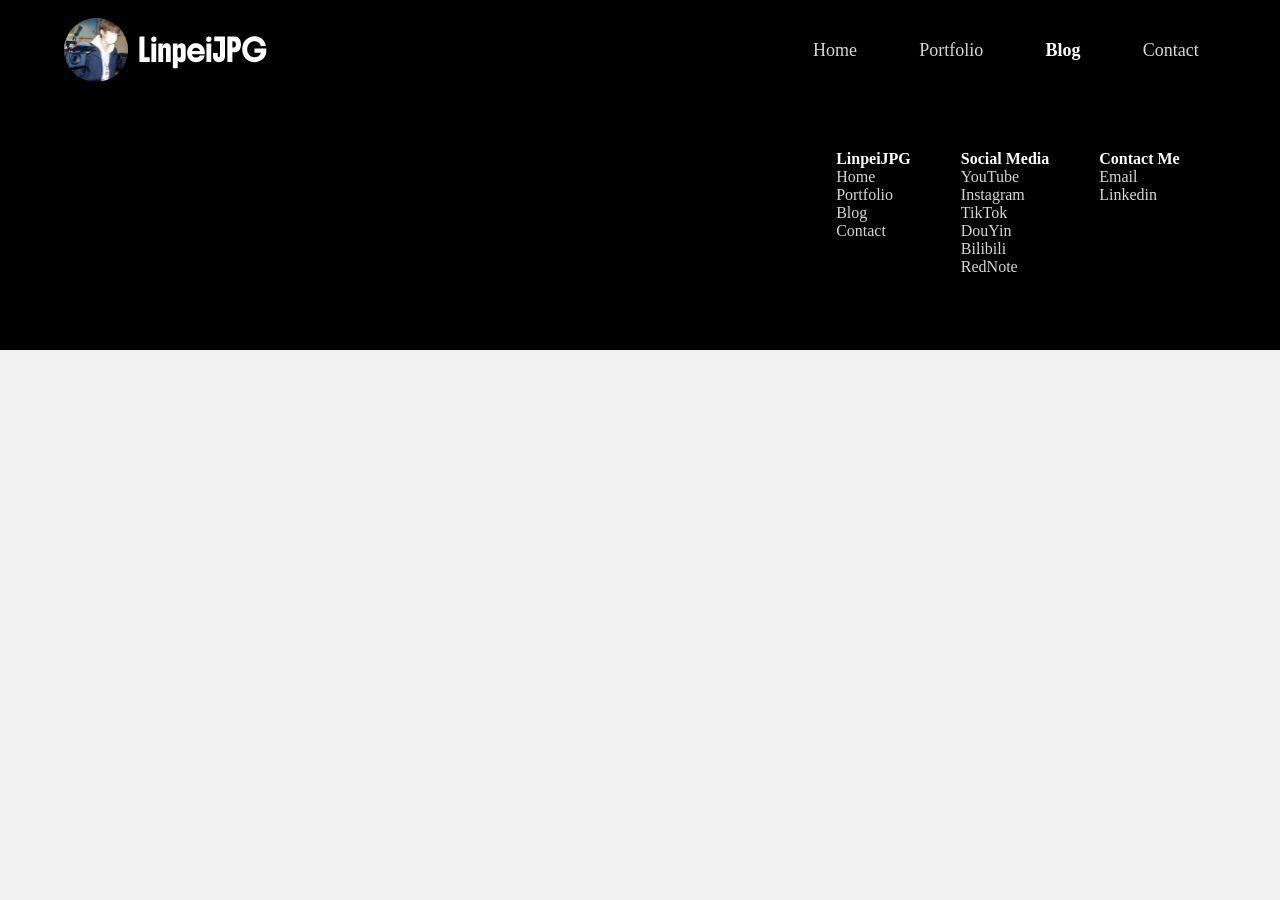
==== blog.html @ c6111120 "Init commit" ====
<!DOCTYPE html>
<html lang="en">
<head>
    <meta charset="UTF-8">
    <meta name="viewport" content="width=device-width, initial-scale=1.0">
    <title>LinpeiJPG - Photography</title>
    <link rel="stylesheet" href="cssFiles/blog.css">
    <link rel="stylesheet" href="cssFiles/animation/animation.css">
    <link rel="stylesheet" href="cssFiles/HEADER_FOOTER/HEADER.css">
    <link rel="stylesheet" href="cssFiles/HEADER_FOOTER/FOOTER.css">
    <link rel="icon" type="svg" href="images/LinpeiJPG_Logo.svg">
</head>
<body>

    <div id="loader">
    <svg id="logo" width="255" height="255" viewBox="0 0 255 255" fill="none" xmlns="http://www.w3.org/2000/svg">
        <rect id="outer-box" x="7.5" y="7.5" width="240" height="240" rx="22.5" stroke="white" stroke-width="15"/>

        <g id="left-bars">
            <rect x="64.748" y="36.4645" width="17.5933" height="52.7798" rx="8.79663" transform="rotate(45 64.748 36.4645)" fill="white"/>
            <rect x="61.8806" y="46" width="7.39938" height="35.1865" rx="3.69969" transform="rotate(45 61.8806 46)" fill="black"/>
            <rect x="89.6288" y="41.7425" width="17.5933" height="87.9663" rx="8.79663" transform="rotate(45 89.6288 41.7425)" fill="white"/>
            <rect x="86.613" y="51.1671" width="7.90859" height="70.373" rx="3.9543" transform="rotate(45 86.613 51.1671)" fill="black"/>
        </g>

        <circle id="big-white-circle" cx="125.949" cy="149.061" r="70.373" fill="white"/>

        <g id="spokes">
            <rect x="104.048" y="165.41" width="3.51865" height="75.489" transform="rotate(159.169 104.048 165.41)" fill="black"/>
            <rect x="99.5552" y="144.205" width="3.51865" height="72.0806" transform="rotate(-161.756 99.5552 144.205)" fill="black"/>
            <rect x="104.301" y="131.298" width="3.51865" height="72.0806" transform="rotate(-131.44 104.301 131.298)" fill="black"/>
            <rect x="115.717" y="123.05" width="3.51865" height="72.0806" transform="rotate(-100.095 115.717 123.05)" fill="black"/>
            <rect x="129.468" y="122.7" width="3.51865" height="72.0806" transform="rotate(-75.3612 129.468 122.7)" fill="black"/>
            <rect x="145.302" y="132.849" width="3.51865" height="72.0806" transform="rotate(-48.3359 145.302 132.849)" fill="black"/>
            <rect x="152.339" y="146.132" width="3.51865" height="72.0806" transform="rotate(-18.58 152.339 146.132)" fill="black"/>
            <rect x="152.709" y="157.858" width="3.51865" height="72.0806" transform="rotate(4.49378 152.709 157.858)" fill="black"/>
            <rect x="154.697" y="154.339" width="3.51865" height="72.0806" transform="rotate(25.0391 154.697 154.339)" fill="black"/>
            <rect x="146.153" y="170.173" width="3.51865" height="72.0806" transform="rotate(54.8112 146.153 170.173)" fill="black"/>
            <rect x="135.259" y="177.211" width="3.51865" height="72.0806" transform="rotate(79.5549 135.259 177.211)" fill="black"/>
            <rect x="126.901" y="178.837" width="3.51865" height="72.0806" transform="rotate(101.448 126.901 178.837)" fill="black"/>
            <rect x="116.573" y="175.827" width="3.51865" height="77.8677" transform="rotate(126.228 116.573 175.827)" fill="black"/>
        </g>

        <circle id="center-black" cx="126.829" cy="148.182" r="30.7882" fill="black"/>

        <circle id="small-dot" cx="205" cy="206" r="12.5" fill="black" stroke="white" stroke-width="5"/>

        <g id="camera">
            <rect x="198.764" y="6.11242" width="57" height="77" rx="3.5" transform="rotate(30 198.764 6.11242)" fill="black" stroke="white" stroke-width="3"/>
            <line x1="185.07" y1="41.451" x2="222.431" y2="63.0215" stroke="white" stroke-width="3" stroke-linecap="round"/>
            <line x1="182.049" y1="47.4861" x2="219.41" y2="69.0567" stroke="white" stroke-width="3" stroke-linecap="round"/>
            <line x1="179.07" y1="54.451" x2="216.431" y2="76.0215" stroke="white" stroke-width="3" stroke-linecap="round"/>
            <line x1="176.049" y1="60.4861" x2="213.41" y2="82.0567" stroke="white" stroke-width="3" stroke-linecap="round"/>
            <line x1="200.07" y1="18.4158" x2="237.431" y2="39.9863" stroke="white" stroke-width="3" stroke-linecap="round"/>
            <line x1="193.07" y1="30.451" x2="230.431" y2="52.0215" stroke="white" stroke-width="3" stroke-linecap="round"/>
            <line x1="197.049" y1="24.451" x2="234.41" y2="46.0215" stroke="white" stroke-width="3" stroke-linecap="round"/>
            <line x1="190.049" y1="36.4861" x2="227.41" y2="58.0567" stroke="white" stroke-width="3" stroke-linecap="round"/>
            <rect x="161.096" y="32.8244" width="78.8288" height="17.5933" transform="rotate(45.9503 161.096 32.8244)" fill="white"/>
            <rect x="157.405" y="34.2193" width="73.2068" height="9.49539" transform="rotate(45.9503 157.405 34.2193)" fill="black"/>
            <path d="M220.314 106.64L203.266 101.712L215.886 89.4554L220.314 106.64Z" fill="white"/>
            <path d="M216.027 101.627L206.441 98.5844L213.266 91.9559L216.027 101.627Z" fill="black"/>
            <circle cx="154.099" cy="38.2238" r="8.79663" fill="white"/>
            <circle cx="153.219" cy="37.3442" r="4.39832" fill="black"/>
        </g>
    </svg>
</div>

    <header id="header" data-page="blog"></header>

    <main>

    </main>

    <footer id="footer"></footer>

</body>
    <script type="module" src="jsFiles/HEADER_FOOTER/HEADER_FOOTER.js"></script>
    <script src="jsFiles/animation/animation.js"></script>
</html>
---- cssFiles/animation/animation.css ----
/* Fullscreen loader */
#loader {
    position: fixed;
    inset: 0;
    background: black;
    display: flex;
    justify-content: center;
    align-items: center;
    z-index: 999999999;
    transition: opacity 0.4s ease, visibility 0.4s ease;
}

/* Hide animation */
#loader.hidden {
    opacity: 0;
    visibility: hidden;
}

@keyframes spin {
    to { transform: rotate(360deg); }
}

#logo * {
    stroke-dasharray: 1000;
    stroke-dashoffset: 1000;
    animation: draw 1s ease forwards;
}

@keyframes draw {
    to {
        stroke-dashoffset: 0;
    }
}
---- cssFiles/HEADER_FOOTER/HEADER.css ----
* {margin: 0; padding: 0; text-decoration: none;}
html, body {overscroll-behavior: none; background: #f1f1f1;}

.mobileWrapper {
    width: 100vw;
    display: flex;
    padding: 20px 0;
    background: rgba(255,255,255,0.15);
    margin-bottom: -15px;
}
.mobileWrapper p {
    color: white;
    font-size: 20px;
    font-weight: bold;
    margin: auto;
    transition: 0.3s;
}
.mobileWrapper:hover .mobileWrapper p {scale: 0.95;}

header {
    display: flex;
    align-items: center;
    width: 100%;
    height: 100px;
    z-index: 9999;
    background: black;
}
.logoSet {
    display: flex;
    align-items: center;
    width: 100%;
    height: 80px;
    margin-left: 5%;
}
.logoSet:hover {cursor: pointer;}
.icon {
    height: 80%;
}
.logoSet h2 {
    color: white;
    margin-left: 10px;
}

@media (max-width: 430px)
{
    .icon {margin-left: 4%;}
    .logoSet {margin-left: 2%;}
    .logoSet h2 {font-size: 22px;}
}

header a {text-decoration: none; font-size: 18px; font-weight: 450; color: #efefef; transition: 0.3s;}
header a:hover {color: white; font-weight: bold;}

.desktopNav {
    position: absolute;
    right: 50px;
    display: flex;
    width: 35%;
    height: 100%;
    justify-content: space-around;
    align-items: center;
    transition: 0.3s;
}
.desktopNav li, .mobileNav li {list-style: none;}

/* HAMBURGER */
.menu {
    z-index: 616;
    position: absolute;
    right: 5%;
    height: 40px;
    display: none; /* hidden on desktop */
    flex-direction: column;
    justify-content: space-evenly;
}
.menu:hover, .userArea:hover, .mobileUserArea:hover {cursor: pointer;}
.menu span {
    border-radius: 5px;
    width: 35px;
    height: 6px;
    background: #fff;
    transition: 0.3s;
}

.mobileMenu {
    display: none;
    flex-direction: column;
    position: fixed;
    top: 0;
    left: 0;
    width: 100%;
    height: 100vh;
    background: black;
    padding: 20px 0;
    transition: 0.3s;
}
.mobileMenu a {
    margin-left: 50px;
    display: block;
    padding: 14px 0;
    color: white;
    font-size: 22px;
}
.mobileMenu a:hover {cursor: pointer;}


/* RESPONSIVE */
@media (max-width: 1000px) {
    .desktopNav {display: none;}
    .menu {display: flex;}
    .logo,.logoChanged {margin-left: 20px;}

    .loginBtn {
        padding: 0;
        margin-bottom: -18px;
        width: 100%;
    }
}

/* When active */
.menu.active {position: fixed; top: 20px;}
.menu.active span:nth-child(1) {transform: translateY(12px) rotate(45deg);}
.menu.active span:nth-child(2) {opacity: 0;}
.menu.active span:nth-child(3) {transform: translateY(-12px) rotate(-45deg);}

/* When menu is open */
@media (max-width: 900px) {
    .mobileMenu.open {
        display: flex;
    }
}

#header[data-page="home"] header {background: black; .PositionMain a {color: white; font-weight: bold;}}
#header[data-page="portfolio"] header {position: fixed; .PositionPortfolio a {color: white; font-weight: bold;}}
#header[data-page="blog"] header {position: fixed; .PositionBlog a {color: white; font-weight: bold;}}
#header[data-page="contact"] header {position: fixed; .PositionContact a {color: white; font-weight: bold;}}
---- cssFiles/HEADER_FOOTER/FOOTER.css ----
footer {
    box-sizing: border-box;
    width: 100%;
    display: flex;
    justify-content: end;
    gap: 50px;
    padding-right: 4%;
    height: 250px;
    background: black;
}

ul {
    padding: 50px 0;
    height: auto;
    list-style: none;
}

ul h4 {
    color: white;
}

ul li a {
    color: rgba(255, 255, 255, 0.84);
    transition: 0.3s;
}

ul li a:hover {
    color: white;
}

@media(max-width: 500px) {
    footer {padding-right: 0; justify-content: center}
}
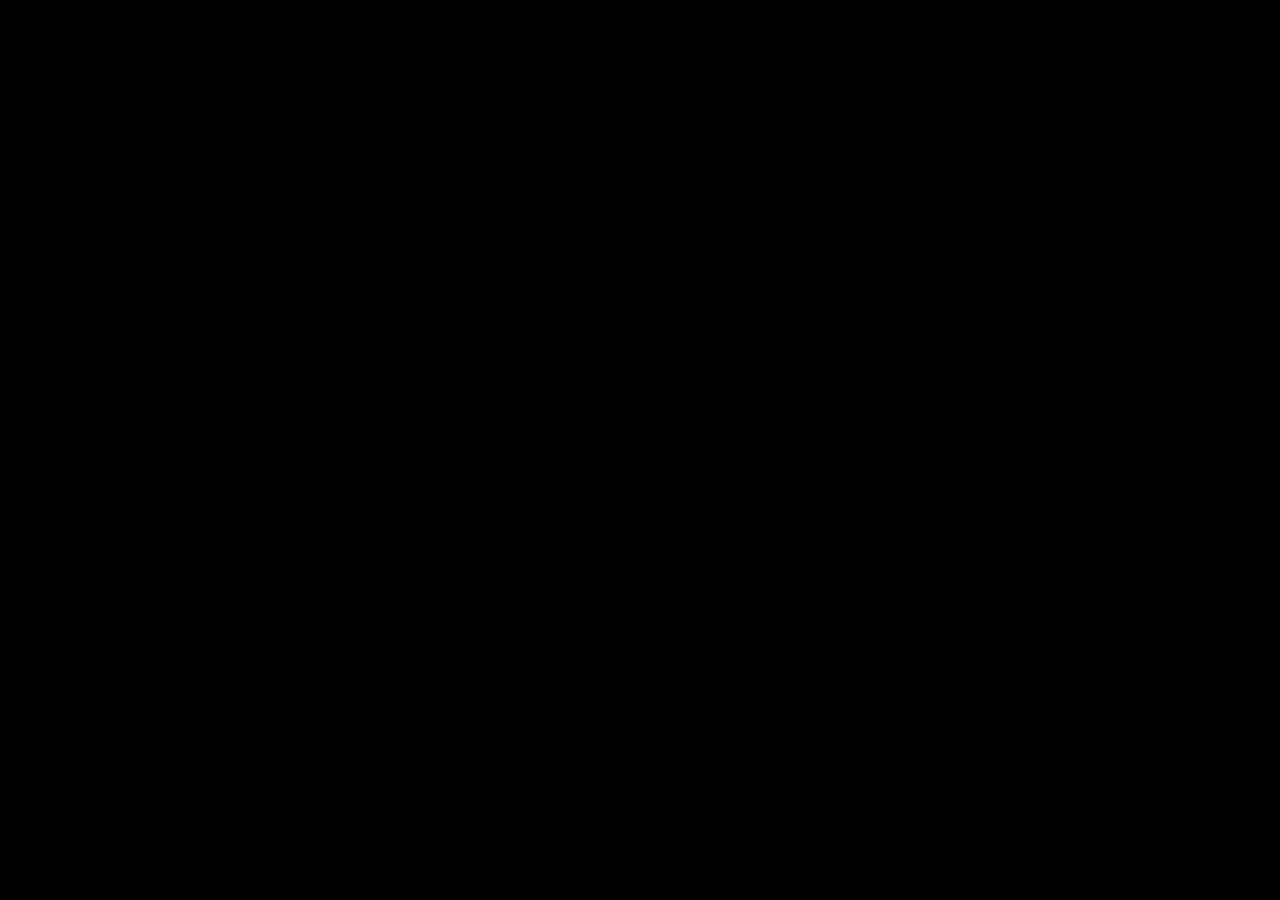
==== commit b4f8f8a7: "Images changed to videos for the scrolling section. about me section added to the webpage." ====
--- a/blog.html
+++ b/blog.html
@@ -13,57 +13,10 @@
 <body>
 
     <div id="loader">
-    <svg id="logo" width="255" height="255" viewBox="0 0 255 255" fill="none" xmlns="http://www.w3.org/2000/svg">
-        <rect id="outer-box" x="7.5" y="7.5" width="240" height="240" rx="22.5" stroke="white" stroke-width="15"/>
-
-        <g id="left-bars">
-            <rect x="64.748" y="36.4645" width="17.5933" height="52.7798" rx="8.79663" transform="rotate(45 64.748 36.4645)" fill="white"/>
-            <rect x="61.8806" y="46" width="7.39938" height="35.1865" rx="3.69969" transform="rotate(45 61.8806 46)" fill="black"/>
-            <rect x="89.6288" y="41.7425" width="17.5933" height="87.9663" rx="8.79663" transform="rotate(45 89.6288 41.7425)" fill="white"/>
-            <rect x="86.613" y="51.1671" width="7.90859" height="70.373" rx="3.9543" transform="rotate(45 86.613 51.1671)" fill="black"/>
-        </g>
-
-        <circle id="big-white-circle" cx="125.949" cy="149.061" r="70.373" fill="white"/>
-
-        <g id="spokes">
-            <rect x="104.048" y="165.41" width="3.51865" height="75.489" transform="rotate(159.169 104.048 165.41)" fill="black"/>
-            <rect x="99.5552" y="144.205" width="3.51865" height="72.0806" transform="rotate(-161.756 99.5552 144.205)" fill="black"/>
-            <rect x="104.301" y="131.298" width="3.51865" height="72.0806" transform="rotate(-131.44 104.301 131.298)" fill="black"/>
-            <rect x="115.717" y="123.05" width="3.51865" height="72.0806" transform="rotate(-100.095 115.717 123.05)" fill="black"/>
-            <rect x="129.468" y="122.7" width="3.51865" height="72.0806" transform="rotate(-75.3612 129.468 122.7)" fill="black"/>
-            <rect x="145.302" y="132.849" width="3.51865" height="72.0806" transform="rotate(-48.3359 145.302 132.849)" fill="black"/>
-            <rect x="152.339" y="146.132" width="3.51865" height="72.0806" transform="rotate(-18.58 152.339 146.132)" fill="black"/>
-            <rect x="152.709" y="157.858" width="3.51865" height="72.0806" transform="rotate(4.49378 152.709 157.858)" fill="black"/>
-            <rect x="154.697" y="154.339" width="3.51865" height="72.0806" transform="rotate(25.0391 154.697 154.339)" fill="black"/>
-            <rect x="146.153" y="170.173" width="3.51865" height="72.0806" transform="rotate(54.8112 146.153 170.173)" fill="black"/>
-            <rect x="135.259" y="177.211" width="3.51865" height="72.0806" transform="rotate(79.5549 135.259 177.211)" fill="black"/>
-            <rect x="126.901" y="178.837" width="3.51865" height="72.0806" transform="rotate(101.448 126.901 178.837)" fill="black"/>
-            <rect x="116.573" y="175.827" width="3.51865" height="77.8677" transform="rotate(126.228 116.573 175.827)" fill="black"/>
-        </g>
-
-        <circle id="center-black" cx="126.829" cy="148.182" r="30.7882" fill="black"/>
-
-        <circle id="small-dot" cx="205" cy="206" r="12.5" fill="black" stroke="white" stroke-width="5"/>
-
-        <g id="camera">
-            <rect x="198.764" y="6.11242" width="57" height="77" rx="3.5" transform="rotate(30 198.764 6.11242)" fill="black" stroke="white" stroke-width="3"/>
-            <line x1="185.07" y1="41.451" x2="222.431" y2="63.0215" stroke="white" stroke-width="3" stroke-linecap="round"/>
-            <line x1="182.049" y1="47.4861" x2="219.41" y2="69.0567" stroke="white" stroke-width="3" stroke-linecap="round"/>
-            <line x1="179.07" y1="54.451" x2="216.431" y2="76.0215" stroke="white" stroke-width="3" stroke-linecap="round"/>
-            <line x1="176.049" y1="60.4861" x2="213.41" y2="82.0567" stroke="white" stroke-width="3" stroke-linecap="round"/>
-            <line x1="200.07" y1="18.4158" x2="237.431" y2="39.9863" stroke="white" stroke-width="3" stroke-linecap="round"/>
-            <line x1="193.07" y1="30.451" x2="230.431" y2="52.0215" stroke="white" stroke-width="3" stroke-linecap="round"/>
-            <line x1="197.049" y1="24.451" x2="234.41" y2="46.0215" stroke="white" stroke-width="3" stroke-linecap="round"/>
-            <line x1="190.049" y1="36.4861" x2="227.41" y2="58.0567" stroke="white" stroke-width="3" stroke-linecap="round"/>
-            <rect x="161.096" y="32.8244" width="78.8288" height="17.5933" transform="rotate(45.9503 161.096 32.8244)" fill="white"/>
-            <rect x="157.405" y="34.2193" width="73.2068" height="9.49539" transform="rotate(45.9503 157.405 34.2193)" fill="black"/>
-            <path d="M220.314 106.64L203.266 101.712L215.886 89.4554L220.314 106.64Z" fill="white"/>
-            <path d="M216.027 101.627L206.441 98.5844L213.266 91.9559L216.027 101.627Z" fill="black"/>
-            <circle cx="154.099" cy="38.2238" r="8.79663" fill="white"/>
-            <circle cx="153.219" cy="37.3442" r="4.39832" fill="black"/>
-        </g>
-    </svg>
-</div>
+        <svg width="594" height="150" viewBox="0 0 594 150" fill="none" xmlns="http://www.w3.org/2000/svg">
+            <path d="M2.38419e-07 120V0.999998H23.5V98H48V120H2.38419e-07ZM56.0313 120V33H78.5313V120H56.0313ZM54.8313 13.9C54.8313 11.0333 55.6313 8.46666 57.2313 6.2C57.8979 5.13333 58.7646 4.2 59.8313 3.4C60.9646 2.6 62.1313 2.03333 63.3313 1.7C64.5979 1.3 65.9313 1.1 67.3313 1.1C68.6646 1.1 69.9646 1.3 71.2313 1.7C72.4979 2.03333 73.6979 2.6 74.8313 3.4C76.9646 5 78.4313 7.1 79.2313 9.7C79.6313 11.0333 79.8313 12.4333 79.8313 13.9C79.8313 17.5667 78.6646 20.6667 76.3313 23.2C73.9979 25.7333 70.9979 27 67.3313 27C64.4646 27 61.9979 26.1667 59.9313 24.5C58.8646 23.7 57.9646 22.8 57.2313 21.8C56.4979 20.7333 55.8979 19.4667 55.4313 18C55.0313 16.7333 54.8313 15.3667 54.8313 13.9ZM88.5508 33H111.051C111.051 33.2667 110.984 33.8333 110.851 34.7C110.717 35.5 110.551 36.1333 110.351 36.6C110.084 37.3333 109.817 38.0667 109.551 38.8C109.284 39.5333 108.884 40.4 108.351 41.4C108.151 41.8 107.951 42.2 107.751 42.6C107.551 42.9333 107.317 43.3 107.051 43.7L108.251 44.7C109.517 42.8333 110.717 41.3333 111.851 40.2C112.984 39 114.251 37.8333 115.651 36.7C116.917 35.7 118.317 34.8333 119.851 34.1C121.384 33.3667 122.884 32.8333 124.351 32.5C125.084 32.3667 125.817 32.2667 126.551 32.2C127.351 32.0667 128.151 32 128.951 32C130.951 32 132.917 32.3333 134.851 33C136.851 33.6 138.584 34.5333 140.051 35.8C142.984 38.4667 144.917 42.2 145.851 47C146.051 48.2 146.217 49.4667 146.351 50.8C146.484 52.1333 146.551 53.5333 146.551 55V120H124.051V59C124.051 58.2 123.984 57.6 123.851 57.2C123.717 56.7333 123.451 56.1333 123.051 55.4C122.784 55 122.384 54.6333 121.851 54.3C121.317 53.9667 120.851 53.7667 120.451 53.7C119.784 53.5667 119.184 53.5 118.651 53.5C118.117 53.5 117.617 53.5667 117.151 53.7C116.684 53.7667 116.184 53.8667 115.651 54C115.051 54.1333 114.551 54.3333 114.151 54.6C113.751 54.8 113.217 55.0667 112.551 55.4C112.284 55.5333 112.017 55.7 111.751 55.9C111.551 56.0333 111.317 56.2 111.051 56.4V120H88.5508V33ZM156.52 33H179.02C179.02 33.4 178.953 33.9333 178.82 34.6C178.753 35.2 178.553 35.9333 178.22 36.8C177.886 37.7333 177.62 38.5 177.42 39.1C177.22 39.7 176.82 40.5 176.22 41.5C176.02 41.9 175.82 42.3 175.62 42.7C175.42 43.0333 175.22 43.3667 175.02 43.7L176.22 44.7C181.753 36.2333 188.986 32 197.92 32C202.986 32 206.986 33.3333 209.92 36C212.92 38.7333 214.886 42.7333 215.82 48C216.02 49.3333 216.186 50.7667 216.32 52.3C216.453 53.7667 216.52 55.3333 216.52 57V95.7C216.52 98.9667 216.253 102.033 215.72 104.9C215.253 107.7 214.486 110.067 213.42 112C212.353 114 211.086 115.667 209.62 117C208.153 118.267 206.353 119.267 204.22 120C202.153 120.667 199.786 121 197.12 121C194.12 121 191.486 120.633 189.22 119.9C187.62 119.433 186.353 119 185.42 118.6C184.553 118.2 183.453 117.6 182.12 116.8C180.986 116.2 179.953 115.5 179.02 114.7V150H156.52V33ZM178.02 62.6V90.4C178.02 92.6 178.453 94.4667 179.32 96C179.586 96.5333 180.053 97.1333 180.72 97.8C181.453 98.4 182.286 98.8333 183.22 99.1C184.02 99.3667 184.953 99.5 186.02 99.5C186.953 99.5 187.853 99.4 188.72 99.2C189.586 98.9333 190.386 98.5 191.12 97.9C191.72 97.3667 192.22 96.8 192.62 96.2C193.086 95.5333 193.453 94.6333 193.72 93.5C193.92 92.4333 194.02 91.4 194.02 90.4V62.6C194.02 60.4 193.586 58.5 192.72 56.9C192.453 56.4333 191.953 55.9 191.22 55.3C190.553 54.6333 189.786 54.1667 188.92 53.9C188.053 53.6333 187.086 53.5 186.02 53.5C185.086 53.5 184.186 53.6333 183.32 53.9C182.453 54.1 181.686 54.5 181.02 55.1C180.353 55.6333 179.786 56.2333 179.32 56.9C178.92 57.5 178.62 58.3667 178.42 59.5C178.153 60.5667 178.02 61.6 178.02 62.6ZM306.063 76.2V83.5H245.263C245.663 85.5 246.296 87.3667 247.163 89.1C248.096 90.7667 249.129 92.2 250.263 93.4C251.529 94.7333 252.863 95.8333 254.263 96.7C255.663 97.5667 257.363 98.2333 259.363 98.7C260.229 98.9667 261.129 99.1667 262.063 99.3C263.063 99.4333 264.096 99.5 265.163 99.5C268.363 99.5 271.296 98.9667 273.963 97.9C276.629 96.8333 278.796 95.3333 280.463 93.4C280.863 92.9333 281.229 92.4333 281.563 91.9C281.896 91.3667 282.196 90.8333 282.463 90.3H305.363C304.429 94.4333 303.063 98.0333 301.263 101.1C299.463 104.167 297.463 106.733 295.263 108.8C292.729 111.333 289.863 113.5 286.663 115.3C283.529 117.1 280.096 118.5 276.363 119.5C274.563 119.967 272.696 120.333 270.763 120.6C268.829 120.867 266.863 121 264.863 121C259.729 121 255.063 120.267 250.863 118.8C246.729 117.267 243.029 115.233 239.763 112.7C232.629 107.233 227.729 99.9333 225.063 90.8C223.729 86.2667 223.063 81.4 223.063 76.2C223.063 71.2 223.763 66.4 225.163 61.8C226.563 57.2 228.529 53.1 231.063 49.5C233.663 45.8333 236.696 42.7 240.163 40.1C243.696 37.5 247.563 35.5 251.763 34.1C256.029 32.7 260.463 32 265.063 32C269.529 32 273.896 32.7667 278.163 34.3C282.429 35.7667 286.196 37.8333 289.463 40.5C292.863 43.3 295.796 46.5 298.263 50.1C300.796 53.7 302.729 57.7667 304.063 62.3C305.396 66.7 306.063 71.3333 306.063 76.2ZM245.663 68.5H283.963C282.896 64.9667 281.096 61.9333 278.563 59.4C276.096 56.9333 273.196 55.2 269.863 54.2C268.996 54 268.129 53.8333 267.263 53.7C266.396 53.5667 265.496 53.5 264.563 53.5C261.163 53.5 257.896 54.4 254.763 56.2C253.629 56.8667 252.429 57.8 251.163 59C249.963 60.2 248.863 61.7 247.863 63.5C246.929 65.1667 246.196 66.8333 245.663 68.5ZM313.551 120V33H336.051V120H313.551ZM312.351 13.9C312.351 11.0333 313.151 8.46666 314.751 6.2C315.417 5.13333 316.284 4.2 317.351 3.4C318.484 2.6 319.651 2.03333 320.851 1.7C322.117 1.3 323.451 1.1 324.851 1.1C326.184 1.1 327.484 1.3 328.751 1.7C330.017 2.03333 331.217 2.6 332.351 3.4C334.484 5 335.951 7.1 336.751 9.7C337.151 11.0333 337.351 12.4333 337.351 13.9C337.351 17.5667 336.184 20.6667 333.851 23.2C331.517 25.7333 328.517 27 324.851 27C321.984 27 319.517 26.1667 317.451 24.5C316.384 23.7 315.484 22.8 314.751 21.8C314.017 20.7333 313.417 19.4667 312.951 18C312.551 16.7333 312.351 15.3667 312.351 13.9ZM344.07 89.7V78.2H366.07V89.1C366.07 95.0333 367.937 98 371.67 98C375.27 98 377.07 95 377.07 89V23H350.07V0.999998H400.57V89.2C400.57 93.1333 400.17 96.8 399.37 100.2C398.637 103.6 397.47 106.633 395.87 109.3C394.337 111.767 392.404 113.9 390.07 115.7C387.737 117.433 385.07 118.733 382.07 119.6C378.937 120.533 375.537 121 371.87 121C362.804 121 355.904 118.367 351.17 113.1C346.437 107.833 344.07 100.033 344.07 89.7ZM411.523 0.999998H446.523C455.39 0.999998 462.357 4.3 467.423 10.9C469.823 14.0333 471.69 17.9 473.023 22.5C474.357 27.1 475.023 32.2333 475.023 37.9C475.023 42.3 474.623 46.4333 473.823 50.3C473.023 54.1 471.757 57.5667 470.023 60.7C468.357 63.7 466.39 66.2333 464.123 68.3C461.923 70.3667 459.29 71.9667 456.223 73.1C453.29 74.1667 450.057 74.7 446.523 74.7H435.023V120H411.523V0.999998ZM435.023 52.7H440.523C441.723 52.7 442.923 52.5333 444.123 52.2C445.323 51.8 446.423 51.1 447.423 50.1C448.357 49.1667 449.09 48.1667 449.623 47.1C450.223 46.0333 450.723 44.6333 451.123 42.9C451.257 42.1667 451.357 41.4 451.423 40.6C451.49 39.7333 451.523 38.8333 451.523 37.9C451.523 36.1667 451.357 34.5333 451.023 33C450.757 31.4 450.29 29.9667 449.623 28.7C448.957 27.5 448.19 26.5 447.323 25.7C446.523 24.8333 445.523 24.1333 444.323 23.6C443.257 23.2 441.99 23 440.523 23H435.023V52.7ZM593.584 56.7V71.6C593.584 76.9333 592.618 82.0667 590.684 87C588.751 91.8667 586.051 96.3667 582.584 100.5C579.118 104.633 575.051 108.233 570.384 111.3C565.718 114.367 560.618 116.733 555.084 118.4C549.418 120.133 543.551 121 537.484 121C531.018 121 524.918 120.033 519.184 118.1C513.451 116.1 508.251 113.3 503.584 109.7C499.718 106.7 495.951 102.767 492.284 97.9C488.618 93.0333 485.784 87.1 483.784 80.1C481.918 73.8333 480.984 67.3 480.984 60.5C480.984 53.5 481.851 47.0333 483.584 41.1C485.384 35.1 487.918 29.6 491.184 24.6C494.851 18.9333 499.151 14.3333 504.084 10.8C509.084 7.26666 514.018 4.66666 518.884 3C521.818 2.06667 524.884 1.33334 528.084 0.800001C531.351 0.266666 534.718 -9.53674e-07 538.184 -9.53674e-07C543.784 -9.53674e-07 549.018 0.666665 553.884 2C558.818 3.33333 563.451 5.3 567.784 7.9C571.718 10.3 575.351 13.3333 578.684 17C582.084 20.6667 584.884 24.9 587.084 29.7C588.151 32.0333 589.051 34.4667 589.784 37C590.584 39.5333 591.184 42.2 591.584 45H567.584C567.184 42.8667 566.384 40.6333 565.184 38.3C564.051 35.9 562.451 33.6333 560.384 31.5C556.651 27.8333 552.118 25.3333 546.784 24C544.051 23.3333 541.184 23 538.184 23C534.384 23 530.718 23.6 527.184 24.8C523.651 25.9333 520.518 27.6 517.784 29.8C512.118 34.4 508.218 40.5333 506.084 48.2C505.018 52.0667 504.484 56.2333 504.484 60.7C504.484 65.3667 505.051 69.6333 506.184 73.5C507.384 77.3667 508.851 80.6 510.584 83.2C512.384 86.0667 514.618 88.6333 517.284 90.9C520.018 93.1667 523.251 94.9333 526.984 96.2C530.451 97.4 534.218 98 538.284 98C541.218 98 544.051 97.6667 546.784 97C549.518 96.3333 552.051 95.4 554.384 94.2C556.584 93.0667 558.651 91.6333 560.584 89.9C562.584 88.1 564.251 86.0667 565.584 83.8C566.918 81.6667 567.984 79.3 568.784 76.7H538.284V56.7H593.584Z" fill="white"/>
+        </svg>
+    </div>
 
     <header id="header" data-page="blog"></header>
 
--- a/cssFiles/animation/animation.css
+++ b/cssFiles/animation/animation.css
@@ -16,18 +16,17 @@
     visibility: hidden;
 }
 
-@keyframes spin {
-    to { transform: rotate(360deg); }
+#loader svg {
+    animation: fade-out 1s linear forwards;
 }
 
-#logo * {
-    stroke-dasharray: 1000;
-    stroke-dashoffset: 1000;
-    animation: draw 1s ease forwards;
-}
-
-@keyframes draw {
-    to {
-        stroke-dashoffset: 0;
+@keyframes fade-out {
+     0% {
+         opacity: 1;
+         scale: 1;
+     }
+    100% {
+        opacity: 0;
+        scale: 0.5;
     }
 }
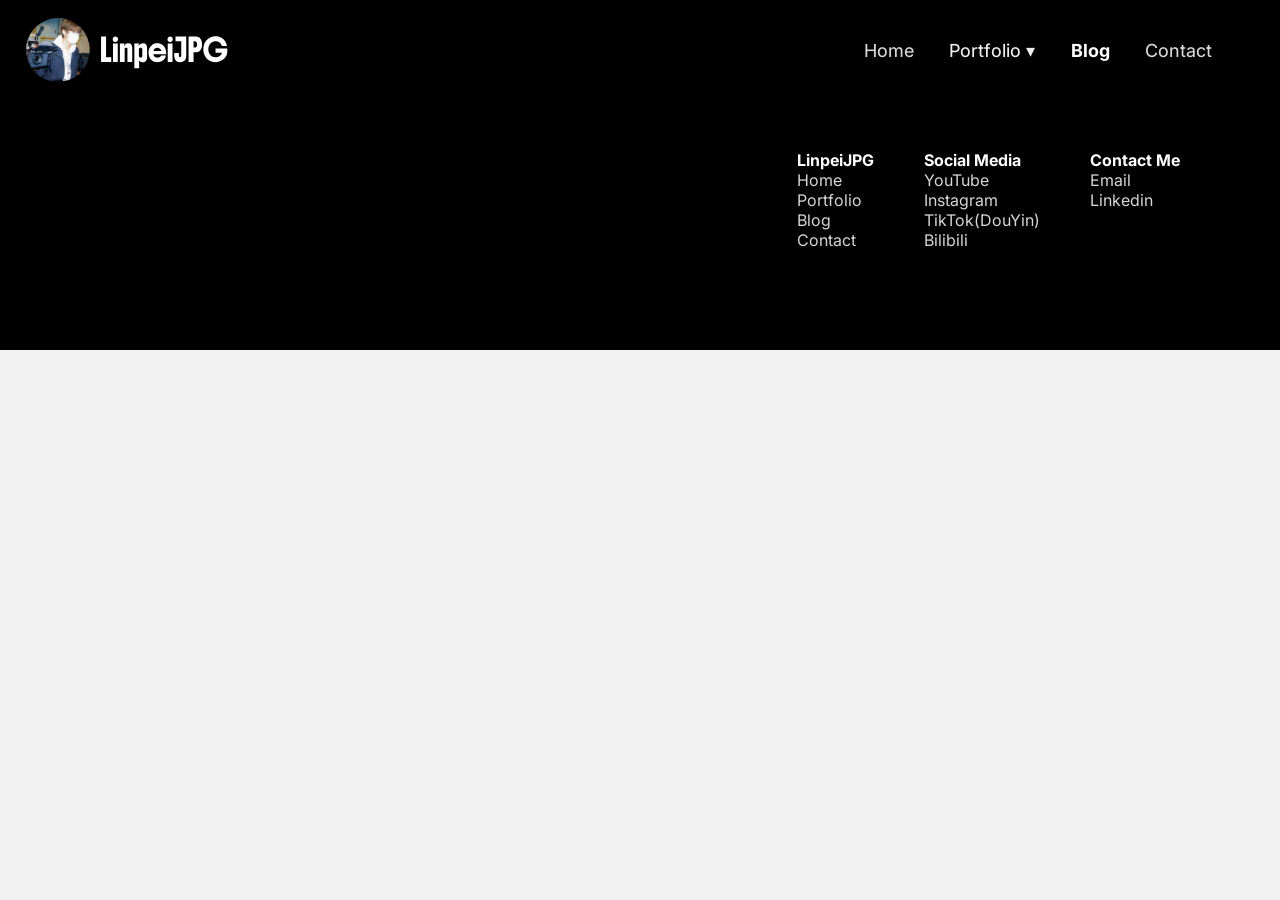
==== commit dc211b9f: "1.Home page finished 2.Contact page added 3.Google Analytics added" ====
--- a/blog.html
+++ b/blog.html
@@ -3,21 +3,29 @@
 <head>
     <meta charset="UTF-8">
     <meta name="viewport" content="width=device-width, initial-scale=1.0">
-    <title>LinpeiJPG - Photography</title>
+    <title>LinpeiJPG - Blog</title>
+    <link rel="stylesheet" href="cssFiles/root.css">
     <link rel="stylesheet" href="cssFiles/blog.css">
     <link rel="stylesheet" href="cssFiles/animation/animation.css">
     <link rel="stylesheet" href="cssFiles/HEADER_FOOTER/HEADER.css">
     <link rel="stylesheet" href="cssFiles/HEADER_FOOTER/FOOTER.css">
-    <link rel="icon" type="svg" href="images/LinpeiJPG_Logo.svg">
+    <link rel="icon" type="svg" href="images/LinpeiJPGProfile.svg">
+
+    <link rel="preconnect" href="https://fonts.googleapis.com">
+    <link rel="preconnect" href="https://fonts.gstatic.com" crossorigin>
+    <link href="https://fonts.googleapis.com/css2?family=Inter:ital,opsz,wght@0,14..32,100..900;1,14..32,100..900&family=Syne:wght@400..800&display=swap" rel="stylesheet">
+
+    <!-- Google tag (gtag.js) -->
+    <script async src="https://www.googletagmanager.com/gtag/js?id=G-P3RF67RNR3"></script>
+    <script>
+        window.dataLayer = window.dataLayer || [];
+        function gtag(){dataLayer.push(arguments);}
+        gtag('js', new Date());
+
+        gtag('config', 'G-P3RF67RNR3');
+    </script>
 </head>
 <body>
-
-    <div id="loader">
-        <svg width="594" height="150" viewBox="0 0 594 150" fill="none" xmlns="http://www.w3.org/2000/svg">
-            <path d="M2.38419e-07 120V0.999998H23.5V98H48V120H2.38419e-07ZM56.0313 120V33H78.5313V120H56.0313ZM54.8313 13.9C54.8313 11.0333 55.6313 8.46666 57.2313 6.2C57.8979 5.13333 58.7646 4.2 59.8313 3.4C60.9646 2.6 62.1313 2.03333 63.3313 1.7C64.5979 1.3 65.9313 1.1 67.3313 1.1C68.6646 1.1 69.9646 1.3 71.2313 1.7C72.4979 2.03333 73.6979 2.6 74.8313 3.4C76.9646 5 78.4313 7.1 79.2313 9.7C79.6313 11.0333 79.8313 12.4333 79.8313 13.9C79.8313 17.5667 78.6646 20.6667 76.3313 23.2C73.9979 25.7333 70.9979 27 67.3313 27C64.4646 27 61.9979 26.1667 59.9313 24.5C58.8646 23.7 57.9646 22.8 57.2313 21.8C56.4979 20.7333 55.8979 19.4667 55.4313 18C55.0313 16.7333 54.8313 15.3667 54.8313 13.9ZM88.5508 33H111.051C111.051 33.2667 110.984 33.8333 110.851 34.7C110.717 35.5 110.551 36.1333 110.351 36.6C110.084 37.3333 109.817 38.0667 109.551 38.8C109.284 39.5333 108.884 40.4 108.351 41.4C108.151 41.8 107.951 42.2 107.751 42.6C107.551 42.9333 107.317 43.3 107.051 43.7L108.251 44.7C109.517 42.8333 110.717 41.3333 111.851 40.2C112.984 39 114.251 37.8333 115.651 36.7C116.917 35.7 118.317 34.8333 119.851 34.1C121.384 33.3667 122.884 32.8333 124.351 32.5C125.084 32.3667 125.817 32.2667 126.551 32.2C127.351 32.0667 128.151 32 128.951 32C130.951 32 132.917 32.3333 134.851 33C136.851 33.6 138.584 34.5333 140.051 35.8C142.984 38.4667 144.917 42.2 145.851 47C146.051 48.2 146.217 49.4667 146.351 50.8C146.484 52.1333 146.551 53.5333 146.551 55V120H124.051V59C124.051 58.2 123.984 57.6 123.851 57.2C123.717 56.7333 123.451 56.1333 123.051 55.4C122.784 55 122.384 54.6333 121.851 54.3C121.317 53.9667 120.851 53.7667 120.451 53.7C119.784 53.5667 119.184 53.5 118.651 53.5C118.117 53.5 117.617 53.5667 117.151 53.7C116.684 53.7667 116.184 53.8667 115.651 54C115.051 54.1333 114.551 54.3333 114.151 54.6C113.751 54.8 113.217 55.0667 112.551 55.4C112.284 55.5333 112.017 55.7 111.751 55.9C111.551 56.0333 111.317 56.2 111.051 56.4V120H88.5508V33ZM156.52 33H179.02C179.02 33.4 178.953 33.9333 178.82 34.6C178.753 35.2 178.553 35.9333 178.22 36.8C177.886 37.7333 177.62 38.5 177.42 39.1C177.22 39.7 176.82 40.5 176.22 41.5C176.02 41.9 175.82 42.3 175.62 42.7C175.42 43.0333 175.22 43.3667 175.02 43.7L176.22 44.7C181.753 36.2333 188.986 32 197.92 32C202.986 32 206.986 33.3333 209.92 36C212.92 38.7333 214.886 42.7333 215.82 48C216.02 49.3333 216.186 50.7667 216.32 52.3C216.453 53.7667 216.52 55.3333 216.52 57V95.7C216.52 98.9667 216.253 102.033 215.72 104.9C215.253 107.7 214.486 110.067 213.42 112C212.353 114 211.086 115.667 209.62 117C208.153 118.267 206.353 119.267 204.22 120C202.153 120.667 199.786 121 197.12 121C194.12 121 191.486 120.633 189.22 119.9C187.62 119.433 186.353 119 185.42 118.6C184.553 118.2 183.453 117.6 182.12 116.8C180.986 116.2 179.953 115.5 179.02 114.7V150H156.52V33ZM178.02 62.6V90.4C178.02 92.6 178.453 94.4667 179.32 96C179.586 96.5333 180.053 97.1333 180.72 97.8C181.453 98.4 182.286 98.8333 183.22 99.1C184.02 99.3667 184.953 99.5 186.02 99.5C186.953 99.5 187.853 99.4 188.72 99.2C189.586 98.9333 190.386 98.5 191.12 97.9C191.72 97.3667 192.22 96.8 192.62 96.2C193.086 95.5333 193.453 94.6333 193.72 93.5C193.92 92.4333 194.02 91.4 194.02 90.4V62.6C194.02 60.4 193.586 58.5 192.72 56.9C192.453 56.4333 191.953 55.9 191.22 55.3C190.553 54.6333 189.786 54.1667 188.92 53.9C188.053 53.6333 187.086 53.5 186.02 53.5C185.086 53.5 184.186 53.6333 183.32 53.9C182.453 54.1 181.686 54.5 181.02 55.1C180.353 55.6333 179.786 56.2333 179.32 56.9C178.92 57.5 178.62 58.3667 178.42 59.5C178.153 60.5667 178.02 61.6 178.02 62.6ZM306.063 76.2V83.5H245.263C245.663 85.5 246.296 87.3667 247.163 89.1C248.096 90.7667 249.129 92.2 250.263 93.4C251.529 94.7333 252.863 95.8333 254.263 96.7C255.663 97.5667 257.363 98.2333 259.363 98.7C260.229 98.9667 261.129 99.1667 262.063 99.3C263.063 99.4333 264.096 99.5 265.163 99.5C268.363 99.5 271.296 98.9667 273.963 97.9C276.629 96.8333 278.796 95.3333 280.463 93.4C280.863 92.9333 281.229 92.4333 281.563 91.9C281.896 91.3667 282.196 90.8333 282.463 90.3H305.363C304.429 94.4333 303.063 98.0333 301.263 101.1C299.463 104.167 297.463 106.733 295.263 108.8C292.729 111.333 289.863 113.5 286.663 115.3C283.529 117.1 280.096 118.5 276.363 119.5C274.563 119.967 272.696 120.333 270.763 120.6C268.829 120.867 266.863 121 264.863 121C259.729 121 255.063 120.267 250.863 118.8C246.729 117.267 243.029 115.233 239.763 112.7C232.629 107.233 227.729 99.9333 225.063 90.8C223.729 86.2667 223.063 81.4 223.063 76.2C223.063 71.2 223.763 66.4 225.163 61.8C226.563 57.2 228.529 53.1 231.063 49.5C233.663 45.8333 236.696 42.7 240.163 40.1C243.696 37.5 247.563 35.5 251.763 34.1C256.029 32.7 260.463 32 265.063 32C269.529 32 273.896 32.7667 278.163 34.3C282.429 35.7667 286.196 37.8333 289.463 40.5C292.863 43.3 295.796 46.5 298.263 50.1C300.796 53.7 302.729 57.7667 304.063 62.3C305.396 66.7 306.063 71.3333 306.063 76.2ZM245.663 68.5H283.963C282.896 64.9667 281.096 61.9333 278.563 59.4C276.096 56.9333 273.196 55.2 269.863 54.2C268.996 54 268.129 53.8333 267.263 53.7C266.396 53.5667 265.496 53.5 264.563 53.5C261.163 53.5 257.896 54.4 254.763 56.2C253.629 56.8667 252.429 57.8 251.163 59C249.963 60.2 248.863 61.7 247.863 63.5C246.929 65.1667 246.196 66.8333 245.663 68.5ZM313.551 120V33H336.051V120H313.551ZM312.351 13.9C312.351 11.0333 313.151 8.46666 314.751 6.2C315.417 5.13333 316.284 4.2 317.351 3.4C318.484 2.6 319.651 2.03333 320.851 1.7C322.117 1.3 323.451 1.1 324.851 1.1C326.184 1.1 327.484 1.3 328.751 1.7C330.017 2.03333 331.217 2.6 332.351 3.4C334.484 5 335.951 7.1 336.751 9.7C337.151 11.0333 337.351 12.4333 337.351 13.9C337.351 17.5667 336.184 20.6667 333.851 23.2C331.517 25.7333 328.517 27 324.851 27C321.984 27 319.517 26.1667 317.451 24.5C316.384 23.7 315.484 22.8 314.751 21.8C314.017 20.7333 313.417 19.4667 312.951 18C312.551 16.7333 312.351 15.3667 312.351 13.9ZM344.07 89.7V78.2H366.07V89.1C366.07 95.0333 367.937 98 371.67 98C375.27 98 377.07 95 377.07 89V23H350.07V0.999998H400.57V89.2C400.57 93.1333 400.17 96.8 399.37 100.2C398.637 103.6 397.47 106.633 395.87 109.3C394.337 111.767 392.404 113.9 390.07 115.7C387.737 117.433 385.07 118.733 382.07 119.6C378.937 120.533 375.537 121 371.87 121C362.804 121 355.904 118.367 351.17 113.1C346.437 107.833 344.07 100.033 344.07 89.7ZM411.523 0.999998H446.523C455.39 0.999998 462.357 4.3 467.423 10.9C469.823 14.0333 471.69 17.9 473.023 22.5C474.357 27.1 475.023 32.2333 475.023 37.9C475.023 42.3 474.623 46.4333 473.823 50.3C473.023 54.1 471.757 57.5667 470.023 60.7C468.357 63.7 466.39 66.2333 464.123 68.3C461.923 70.3667 459.29 71.9667 456.223 73.1C453.29 74.1667 450.057 74.7 446.523 74.7H435.023V120H411.523V0.999998ZM435.023 52.7H440.523C441.723 52.7 442.923 52.5333 444.123 52.2C445.323 51.8 446.423 51.1 447.423 50.1C448.357 49.1667 449.09 48.1667 449.623 47.1C450.223 46.0333 450.723 44.6333 451.123 42.9C451.257 42.1667 451.357 41.4 451.423 40.6C451.49 39.7333 451.523 38.8333 451.523 37.9C451.523 36.1667 451.357 34.5333 451.023 33C450.757 31.4 450.29 29.9667 449.623 28.7C448.957 27.5 448.19 26.5 447.323 25.7C446.523 24.8333 445.523 24.1333 444.323 23.6C443.257 23.2 441.99 23 440.523 23H435.023V52.7ZM593.584 56.7V71.6C593.584 76.9333 592.618 82.0667 590.684 87C588.751 91.8667 586.051 96.3667 582.584 100.5C579.118 104.633 575.051 108.233 570.384 111.3C565.718 114.367 560.618 116.733 555.084 118.4C549.418 120.133 543.551 121 537.484 121C531.018 121 524.918 120.033 519.184 118.1C513.451 116.1 508.251 113.3 503.584 109.7C499.718 106.7 495.951 102.767 492.284 97.9C488.618 93.0333 485.784 87.1 483.784 80.1C481.918 73.8333 480.984 67.3 480.984 60.5C480.984 53.5 481.851 47.0333 483.584 41.1C485.384 35.1 487.918 29.6 491.184 24.6C494.851 18.9333 499.151 14.3333 504.084 10.8C509.084 7.26666 514.018 4.66666 518.884 3C521.818 2.06667 524.884 1.33334 528.084 0.800001C531.351 0.266666 534.718 -9.53674e-07 538.184 -9.53674e-07C543.784 -9.53674e-07 549.018 0.666665 553.884 2C558.818 3.33333 563.451 5.3 567.784 7.9C571.718 10.3 575.351 13.3333 578.684 17C582.084 20.6667 584.884 24.9 587.084 29.7C588.151 32.0333 589.051 34.4667 589.784 37C590.584 39.5333 591.184 42.2 591.584 45H567.584C567.184 42.8667 566.384 40.6333 565.184 38.3C564.051 35.9 562.451 33.6333 560.384 31.5C556.651 27.8333 552.118 25.3333 546.784 24C544.051 23.3333 541.184 23 538.184 23C534.384 23 530.718 23.6 527.184 24.8C523.651 25.9333 520.518 27.6 517.784 29.8C512.118 34.4 508.218 40.5333 506.084 48.2C505.018 52.0667 504.484 56.2333 504.484 60.7C504.484 65.3667 505.051 69.6333 506.184 73.5C507.384 77.3667 508.851 80.6 510.584 83.2C512.384 86.0667 514.618 88.6333 517.284 90.9C520.018 93.1667 523.251 94.9333 526.984 96.2C530.451 97.4 534.218 98 538.284 98C541.218 98 544.051 97.6667 546.784 97C549.518 96.3333 552.051 95.4 554.384 94.2C556.584 93.0667 558.651 91.6333 560.584 89.9C562.584 88.1 564.251 86.0667 565.584 83.8C566.918 81.6667 567.984 79.3 568.784 76.7H538.284V56.7H593.584Z" fill="white"/>
-        </svg>
-    </div>
-
     <header id="header" data-page="blog"></header>
 
     <main>
--- a/cssFiles/root.css
+++ b/cssFiles/root.css
@@ -0,0 +1,48 @@
+* {
+    box-sizing: border-box;
+
+    h1 {
+        font-family: "Syne", sans-serif;
+        font-optical-sizing: auto;
+        font-style: normal;
+    }
+
+    h2, h3, h4, h5, h6, p, ul, li, a {
+        font-family: "Inter", sans-serif;
+        font-optical-sizing: auto;
+        font-style: normal;
+    }
+}
+
+main {padding: 0 5%;}
+.gap {
+    width: 100%;
+    height: 100px;
+}
+
+@media (max-width: 1000px) {.gap {height: 50px;}}
+@media (max-width: 900px) {.gap {height: 80px;}}
+
+:root {
+    --scroll-y: 0;
+    --header-footer: black;
+    --background-cards: #F1F3F6;
+    --hover: #6692ff;
+    --white: #f9f9f9;
+}
+
+.section-header {
+    text-align: center;
+    margin-bottom: 40px;
+}
+.section-header h3 {
+    color: rgb(93, 97, 193);
+    font-weight: 600;
+    margin-bottom: -7px;
+    font-size: clamp(10px, 5vw, 1.2rem);
+}
+.section-header h1 {
+    text-transform: uppercase;
+    font-size: clamp(20px, 5vw, 2.5rem);
+    color: black;
+}
--- a/cssFiles/animation/animation.css
+++ b/cssFiles/animation/animation.css
@@ -17,16 +17,29 @@
 }
 
 #loader svg {
-    animation: fade-out 1s linear forwards;
+    animation: loader 1s linear forwards;
 }
 
-@keyframes fade-out {
+@keyframes loader {
      0% {
-         opacity: 1;
-         scale: 1;
+         scale: 0.5;
      }
+    20% {
+        transform: translateY(-90px);
+        scale: .8;
+    }
+    40% {
+        transform: translateY(0);
+    }
+    60% {
+        scale: 1;
+        transform: translateY(-45px);
+    }
+    70% {
+        transform: translateY(0);
+    }
     100% {
-        opacity: 0;
-        scale: 0.5;
+        scale: 0.1;
+        display: none;
     }
 }
--- a/cssFiles/HEADER_FOOTER/HEADER.css
+++ b/cssFiles/HEADER_FOOTER/HEADER.css
@@ -30,7 +30,7 @@
     align-items: center;
     width: 100%;
     height: 80px;
-    margin-left: 5%;
+    padding-left: 2%;
 }
 .logoSet:hover {cursor: pointer;}
 .icon {
@@ -48,14 +48,14 @@
     .logoSet h2 {font-size: 22px;}
 }
 
-header a {text-decoration: none; font-size: 18px; font-weight: 450; color: #efefef; transition: 0.3s;}
+header a, .active {text-decoration: none; font-size: 18px; font-weight: 450; color: #efefef; transition: 0.3s;}
 header a:hover {color: white; font-weight: bold;}
 
 .desktopNav {
     position: absolute;
     right: 50px;
     display: flex;
-    width: 35%;
+    width: 30%;
     height: 100%;
     justify-content: space-around;
     align-items: center;
@@ -63,23 +63,53 @@
 }
 .desktopNav li, .mobileNav li {list-style: none;}
 
+.dropDownSign {font-size: 8px; position: absolute; top: 41px; margin-left: 4px;}
+.dropdown {
+    padding: 10px 0 ;
+    background: var();
+    width: 250px;
+    display: none;
+    position: absolute;
+    margin-left: -20px;
+    border-bottom-left-radius: 5px;
+    border-bottom-right-radius: 5px;
+    cursor: pointer;
+    background: black;
+}
+.dropdown li {
+    padding: 5px 20px;
+    pointer-events: auto;
+    cursor: pointer;
+}
+.dropdown li a {
+    color: var(--white);
+}
+.dropdown li:hover a {color: var(--hover) !important}
+.active:hover .dropdown {display: block;}
+.active ul li a:hover {
+    display: flex;
+    width: 200px;
+}
+
+.menu:hover, .userArea:hover, .mobileUserArea:hover {cursor: pointer;}
+
 /* HAMBURGER */
 .menu {
     z-index: 616;
     position: absolute;
-    right: 5%;
+    right: 2vw;
     height: 40px;
     display: none; /* hidden on desktop */
     flex-direction: column;
     justify-content: space-evenly;
+    cursor: pointer;
 }
-.menu:hover, .userArea:hover, .mobileUserArea:hover {cursor: pointer;}
 .menu span {
     border-radius: 5px;
     width: 35px;
     height: 6px;
-    background: #fff;
-    transition: 0.3s;
+    background: var(--white);
+    cursor: pointer;
 }
 
 .mobileMenu {
@@ -101,7 +131,13 @@
     color: white;
     font-size: 22px;
 }
+
+.mobileDropdown {
+    margin-left: 25px;
+    padding: 0;
+}
 .mobileMenu a:hover {cursor: pointer;}
+
 
 
 /* RESPONSIVE */
